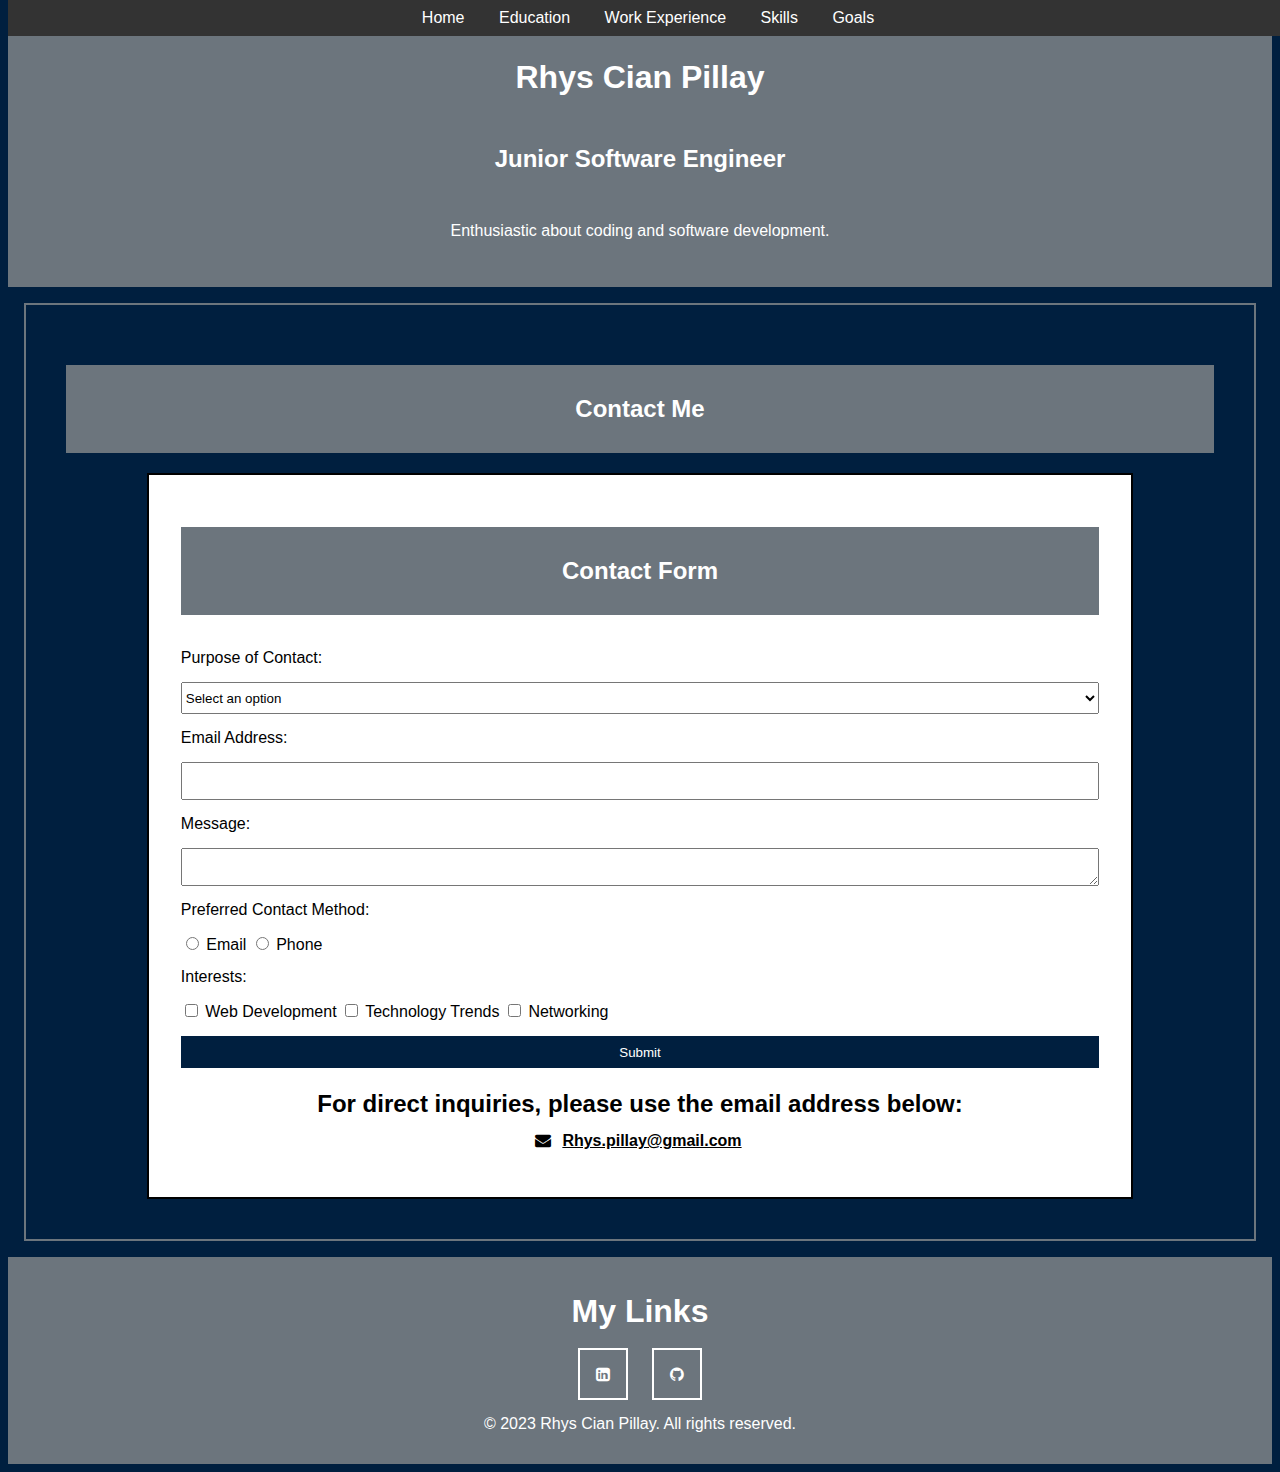
==== contact.html @ 30c59054 "Created html pages for each section" ====
<!DOCTYPE html>
<html lang="en">
  <head>
    <meta charset="UTF-8" />
    <meta name="viewport" content="width=device-width, initial-scale=1.0" />
    <title>Final Digital Resume</title>
    <link rel="stylesheet" href="Style Sheets/mainstylesheet.css" />
    <link
      rel="stylesheet"
      href="https://cdnjs.cloudflare.com/ajax/libs/font-awesome/4.7.0/css/font-awesome.min.css"
    />
  </head>
  <body>
    <header id="header">
      <h1>Rhys Cian Pillay</h1>
      <h2>Junior Software Engineer</h2>
      <p>Enthusiastic about coding and software development.</p>
    </header>
    <nav id="navbar">
      <a href="index.html">Home</a>
      <a href="Education.html">Education</a>
      <a href="work-experience.html">Work Experience</a>
      <a href="skills.html">Skills</a>
      <a href="goals.html">Goals</a>
    </nav>
    <main>
      <section id="contact">
        <h2>Contact Me</h2>
        <form
          id="contactForm"
          action="https://formsubmit.co/rhys.pillay@gmail.com"
          method="POST"
        >
          <h2 class="contactHeading">Contact Form</h2>
          <label class="fieldLabel">Purpose of Contact:</label>
          <select class="formfield" name="contactType" required>
            <option value="" disabled selected>Select an option</option>
            <option value="reachOut">I would like to reach out to you</option>
            <option value="reachMe">I would like you to reach out to me</option>
          </select>
          <label class="fieldLabel">Email Address:</label>
          <input class="formfield" type="email" name="email" required />
          <label class="fieldLabel">Message:</label>
          <textarea class="formfield" name="message" required></textarea>
          <label class="fieldLabel">Preferred Contact Method:</label>
          <div class="contactMethod">
            <input type="radio" name="contactMethod" value="email" required />
            <label class="fieldLabel" for="contactMethod">Email</label>
            <input type="radio" name="contactMethod" value="phone" required />
            <label class="fieldLabel" for="contactMethod">Phone</label>
          </div>
          <label class="fieldLabel">Interests:</label>
          <div class="interests">
            <input
              type="checkbox"
              name="interestWebDev"
              value="webDev"
              required
            />
            <label class="fieldLabel" for="interestWebDev"
              >Web Development</label
            >
            <input type="checkbox" name="interestTech" value="tech" required />
            <label class="fieldLabel" for="interestTech"
              >Technology Trends</label
            >
            <input
              type="checkbox"
              name="interestNetworking"
              value="networking"
              required
            />
            <label class="fieldLabel" for="interestNetworking"
              >Networking</label
            >
          </div>
          <button class="formfield" id="submit" type="submit">Submit</button>
          <div id="formbottom">
            <h3 class="contactlabels">
              For direct inquiries, please use the email address below:
            </h3>
            <p>
              <i class="fa fa-envelope" id="mailIcon"></i
              ><a href="mailto:Rhys.pillay@gmail.com" id="emaillink"
                >Rhys.pillay@gmail.com</a
              >
            </p>
          </div>
        </form>
      </section>
    </main>
    <footer id="footer">
      <h1>My Links</h1>
      <a
        class="footerlink"
        href="https://www.linkedin.com/in/rhys-pillay-34408821b/"
        ><i class="fa fa-linkedin-square" class="iconfooterlink"></i
      ></a>
      <a class="footerlink" href="https://github.com/CursedSSJ"
        ><i class="fa fa-github" class="iconfooterlink"></i
      ></a>
      <p>&copy; 2023 Rhys Cian Pillay. All rights reserved.</p>
    </footer>
  </body>
</html>
---- Style Sheets/mainstylesheet.css ----
/* Home Page CSS Start */

/* header css */

.profile-image img {
  border-radius: 50%;
  height: 180px;
  width: 180px;
  padding: 0;
  margin: 0;
  border: 15px solid transparent;
}

/* NavBar CSS */

#navbar {
  position: fixed;
  top: 0;
  width: 100%;
  background-color: #333;
  padding: 10px 0;
  text-align: center;
}

#navbar a {
  color: white;
  text-decoration: none;
  margin: 0 15px;
}

/* main section css */

#introductionStatement {
  font-size: 18px;
  line-height: 1.6;
  margin: 20px 0;
  padding: 0 20px;
  color: #444;
  text-align: justify;
  border-left: 4px solid #3498db;
}

#introductionStatement::before {
  content: "";
  display: block;
  position: absolute;
  top: 0;
  left: -20px;
  width: 12px;
  height: 100%;
  background-color: #f2f2f2;
  z-index: -1;
}

/* Home Page CSS End */

/* Flex Box */

.flex-container-education {
  display: flex;
  flex-direction: row;
}

.flex-container-work-experience {
  display: flex;
  flex-direction: row;
}

.flex-container-skills {
  display: flex;
  flex-direction: row;
}

.flex-container-goals {
  display: flex;
  flex-direction: row;
}

.flex-container-contact {
  display: flex;
  flex-direction: row;
}

/* Grid CSS */

.flex-container-goals {
  display: flex;
  align-items: center;
  gap: 20px;
}

.list-wrapper {
  background: #6c757d;
  list-style: none;
  padding: 2rem;
  display: grid;
  grid-template-rows: 1fr 1fr 1fr;
  grid-gap: 2vw;
}

.goalHeading {
  color: #ffffff;
  background: #001f3f;
  padding: 2rem;
  border: 2px solid;
}

.list-item {
  padding: 10px;
  background-color: #6c757d;
  color: #ffffff;
  font-weight: 500;
}

/* Body styles */
body {
  font-family: Arial, sans-serif;
  line-height: 1;
  background-color: #001f3f;
  color: #ffffff;
}

h2 {
  background: #6c757d;
  padding: 2rem;
  text-align: center;
}

/* ---- Back to top ---- */

/* #back-to-top > button {
  background-color: #ffffff;
  border-radius: 50%;
  border: 2px solid #ffffff;
  width: 50px;
  height: 50px;
}

#back-to-top > button {
  text-decoration: none;
  color: #001f3f;
}

#back-to-top {
  position: fixed;
  right: 80px;
  bottom: 80px;
} */

/* Header styles */

.heading {
  width: 100%;
}

header {
  background: #6c757d;
  color: white;
  padding: 2rem;
  text-align: center;
}

#headerlinks {
  display: flex;
  flex-direction: row;
  justify-content: center;
  text-align: center;
  background: #6c757d;
  padding: 1rem;
}

#contactLink {
  color: #fff;
  text-decoration: none;
  margin: 0 10px;
  border: 2px solid;
  padding: 1rem;
  width: 40%;
  display: block;
  float: left;
}

#contactLink:hover {
  background-color: lightblue;
}

#githubLink {
  color: #fff;
  text-decoration: none;
  margin: 0 10px;
  border: 2px solid;
  padding: 1rem;
  width: 40%;
  display: block;
  float: left;
}

#githubLink:hover {
  background-color: lightblue;
}

/* Section styles */

.responsibilities {
  line-height: 1.5rem;
}

#education,
#work-experience,
#skills,
#goals,
#contact {
  background: #001f3f;
  padding: 40px;
  border: 2px solid #6c757d;
  margin: 1rem;
}

.educationListHeading {
  list-style-type: none;
  font-size: 1.5rem;
  margin-bottom: 1rem;
}

section {
  margin-bottom: 2rem;
}

/* Form styles */

.fieldLabel {
  color: #000000;
  margin-bottom: 1rem;
  margin-top: 1rem;
}

#mailIcon {
  color: #000000;
  padding-right: 0.5rem;
}

#contactForm {
  display: flex;
  flex-direction: column;
  width: 80%;
  margin-left: auto;
  margin-right: auto;
  border: 2px solid #000000;
  padding: 2rem;
  background: #ffffff;
}

.contactlabels {
  color: #000000;
  text-align: center;
  font-size: 1.5rem;
  margin-bottom: 1rem;
  font-weight: bold;
}

.interests {
  margin-bottom: 1rem;
}

.formfield {
  height: 2rem;
}

#emaillink {
  color: #000000;
  padding: 0.2rem;
  font-weight: 700;
}

#emaillink:hover {
  color: lightblue;
}

#submit {
  background-color: #001f3f;
  color: white;
  padding: 0.5rem 1rem;
  border: none;
  cursor: pointer;
}

#submit:hover {
  background-color: lightblue;
}

#formbottom {
  text-align: center;
}

footer {
  background-color: #6c757d;
  color: white;
  text-align: center;
  padding: 1rem;
}

.footerlink {
  color: #fff;
  text-decoration: none;
  margin: 0 10px;
  border: 2px solid;
  padding: 1rem;
  /* width: 40%; */
  display: inline-flex;
}

.footerlink:hover {
  background-color: lightblue;
}

.iconfooterlink {
  font-size: 2rem;
}

/* image container css */

.image-container {
  max-width: 35%;
}

.image-container img {
  width: 100%;
  height: auto;
  display: block;
  border: 1px solid #ccc;
}

@media only screen and (max-width: 800px) {
  .flex-container-skills,
  .flex-container-education,
  .flex-container-work-experience,
  .flex-container-skills,
  .flex-container-goals,
  .flex-container-contact {
    justify-content: center;
  }

  #education,
  #work-experience,
  #skills,
  #goals,
  #contact {
    padding: 10px;
    font-size: 0.7rem;
    margin: 0;
  }
  .educationListHeading,
  .contactlabels {
    font-size: 1rem;
  }

  ul {
    padding: 0px 25px 0px 25px;
  }

  main {
    padding: 1rem;
  }

  h1 {
    font-size: 1.5rem;
  }

  h2 {
    font-size: 1.2rem;
    text-align: center;
  }

  h3 {
    font-size: 1rem;
  }

  h4 {
    font-size: 0.9rem;
  }

  #contactForm {
    width: auto !important;
  }

  #contactLink,
  #githubLink {
    width: 100%;
    margin: 5px 0;
  }

  .image-container {
    max-width: 100%;
    display: none;
  }

  .image-container img {
    width: 100%;
    height: auto;
  }

  .formfield {
    height: 1.5rem;
    font-size: 0.8rem;
  }

  #submit {
    padding: 0.3rem 0.6rem;
    font-size: 0.8rem;
  }
}
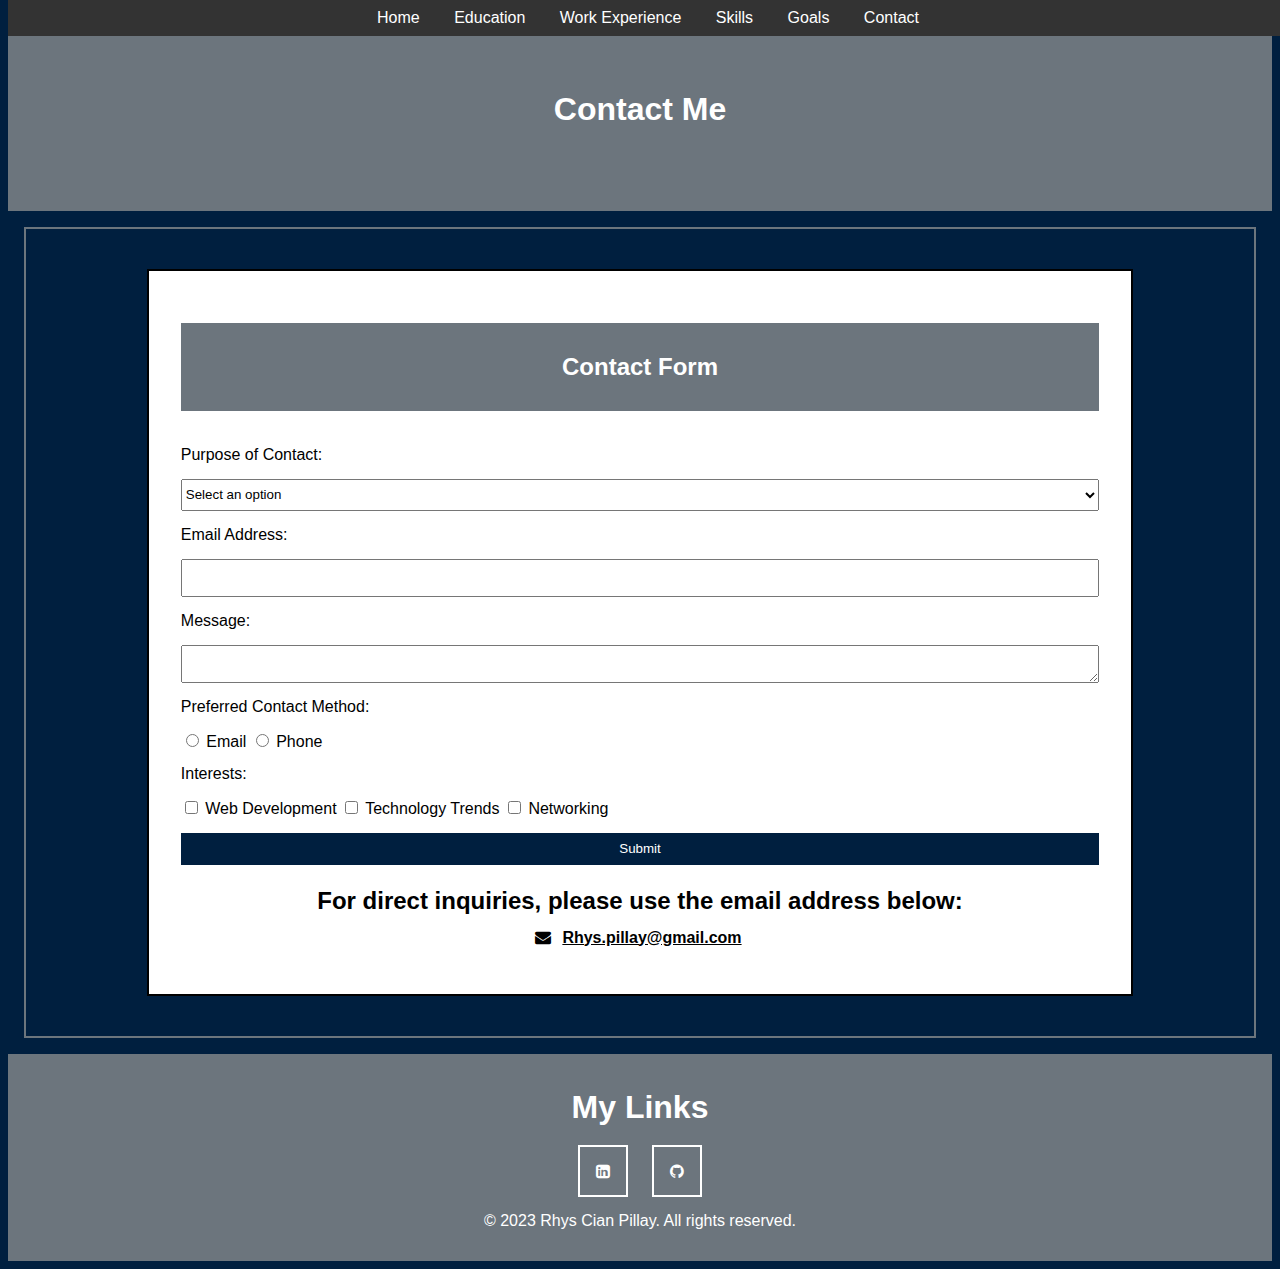
==== commit e77bb324: "Added background images to pages" ====
--- a/contact.html
+++ b/contact.html
@@ -11,10 +11,12 @@
     />
   </head>
   <body>
-    <header id="header">
-      <h1>Rhys Cian Pillay</h1>
-      <h2>Junior Software Engineer</h2>
-      <p>Enthusiastic about coding and software development.</p>
+    <header id="contactheader">
+      <div class="title">
+        <h1 id="mainsecName">
+          <strong>Contact Me</strong>
+        </h1>
+      </div>
     </header>
     <nav id="navbar">
       <a href="index.html">Home</a>
@@ -22,10 +24,10 @@
       <a href="work-experience.html">Work Experience</a>
       <a href="skills.html">Skills</a>
       <a href="goals.html">Goals</a>
+      <a href="contact.html">Contact</a>
     </nav>
     <main>
       <section id="contact">
-        <h2>Contact Me</h2>
         <form
           id="contactForm"
           action="https://formsubmit.co/rhys.pillay@gmail.com"
--- a/Style Sheets/mainstylesheet.css
+++ b/Style Sheets/mainstylesheet.css
@@ -1,14 +1,73 @@
-/* Home Page CSS Start */
-
 /* header css */
+
+#mainheader {
+  text-align: center;
+  background-image: url(https://images.unsplash.com/photo-1488590528505-98d2b5aba04b?ixlib=rb-4.0.3&ixid=M3wxMjA3fDB8MHxwaG90by1wYWdlfHx8fGVufDB8fHx8fA%3D%3D&auto=format&fit=crop&w=2070&q=80);
+  background-repeat: no-repeat;
+  background-size: cover;
+  background-position: center;
+}
+
+#workexperienceheader {
+  text-align: center;
+  background-image: url(https://images.unsplash.com/photo-1497366811353-6870744d04b2?ixlib=rb-4.0.3&ixid=M3wxMjA3fDB8MHxwaG90by1wYWdlfHx8fGVufDB8fHx8fA%3D%3D&auto=format&fit=crop&w=2069&q=80);
+  background-repeat: no-repeat;
+  background-size: cover;
+  background-position: center;
+}
+
+#educationheader {
+  text-align: center;
+  background-image: url(https://plus.unsplash.com/premium_photo-1681843661864-3f46bfb1a4fb?ixlib=rb-4.0.3&ixid=M3wxMjA3fDB8MHxwaG90by1wYWdlfHx8fGVufDB8fHx8fA%3D%3D&auto=format&fit=crop&w=2070&q=80);
+  background-repeat: no-repeat;
+  background-size: cover;
+  background-position: center;
+}
+
+#skillsheader {
+  text-align: center;
+  background-image: url(https://images.unsplash.com/photo-1508317469940-e3de49ba902e?ixlib=rb-4.0.3&ixid=M3wxMjA3fDB8MHxwaG90by1wYWdlfHx8fGVufDB8fHx8fA%3D%3D&auto=format&fit=crop&w=2070&q=80);
+  background-repeat: no-repeat;
+  background-size: cover;
+  background-position: center;
+}
+
+#goalsheader {
+  text-align: center;
+  background-image: url(https://images.unsplash.com/photo-1544819667-9bfc1de23d4e?ixlib=rb-4.0.3&ixid=M3wxMjA3fDB8MHxwaG90by1wYWdlfHx8fGVufDB8fHx8fA%3D%3D&auto=format&fit=crop&w=2070&q=80);
+  background-repeat: no-repeat;
+  background-size: cover;
+  background-position: center;
+}
+
+#contactheader {
+  text-align: center;
+  background-image: url(https://images.unsplash.com/photo-1587560699334-cc4ff634909a?ixlib=rb-4.0.3&ixid=M3wxMjA3fDB8MHxwaG90by1wYWdlfHx8fGVufDB8fHx8fA%3D%3D&auto=format&fit=crop&w=2070&q=80);
+  background-repeat: no-repeat;
+  background-size: cover;
+  background-position: center;
+}
 
 .profile-image img {
   border-radius: 50%;
-  height: 180px;
-  width: 180px;
+  height: 286px;
+  width: 290px;
   padding: 0;
   margin: 0;
   border: 15px solid transparent;
+}
+
+#mainsecName {
+  background: #6c757d;
+  padding: 2rem;
+  text-align: center;
+  width: 50%;
+  margin-left: auto;
+  margin-right: auto;
+}
+
+#subtext {
+  font-size: 1rem;
 }
 
 /* NavBar CSS */
@@ -29,30 +88,16 @@
 }
 
 /* main section css */
-
 #introductionStatement {
-  font-size: 18px;
-  line-height: 1.6;
-  margin: 20px 0;
-  padding: 0 20px;
-  color: #444;
-  text-align: justify;
-  border-left: 4px solid #3498db;
-}
-
-#introductionStatement::before {
-  content: "";
-  display: block;
-  position: absolute;
-  top: 0;
-  left: -20px;
-  width: 12px;
-  height: 100%;
-  background-color: #f2f2f2;
-  z-index: -1;
-}
-
-/* Home Page CSS End */
+  border: 2px solid #6c757d;
+  background-color: #ffffff;
+  color: black;
+  padding: 20px;
+  border-radius: 8px;
+  text-align: center;
+  font-size: 1.5rem;
+  font-weight: 300;
+}
 
 /* Flex Box */
 
@@ -330,6 +375,8 @@
   border: 1px solid #ccc;
 }
 
+/* media queries */
+
 @media only screen and (max-width: 800px) {
   .flex-container-skills,
   .flex-container-education,
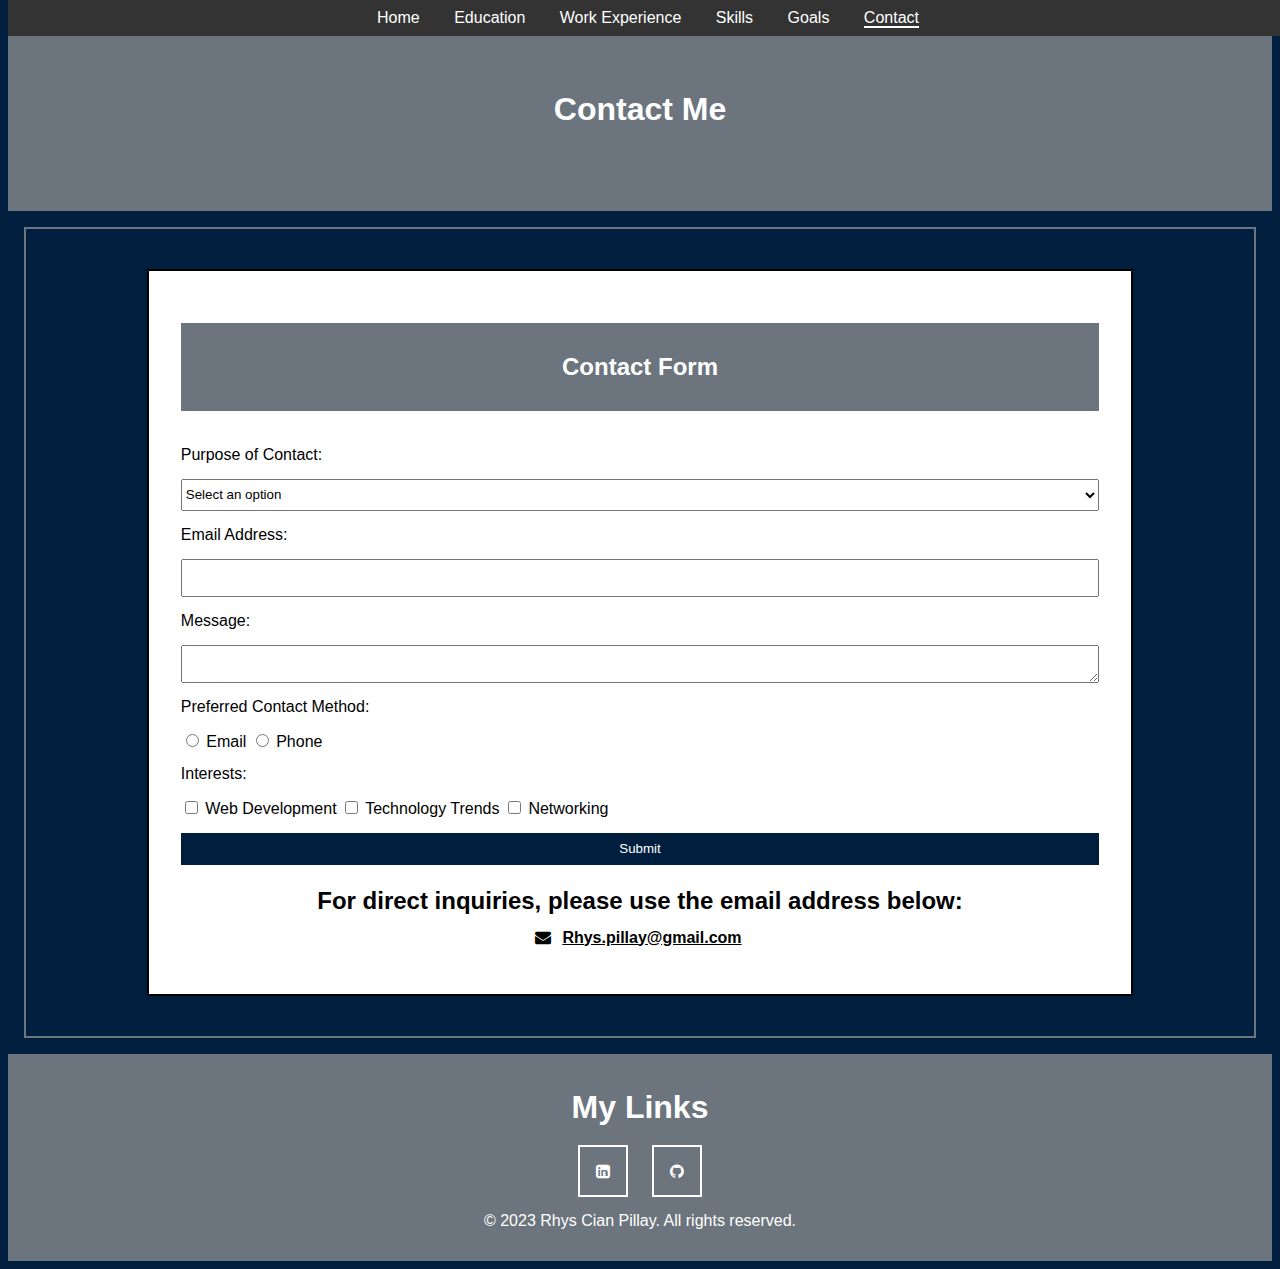
==== commit 4570054a: "worked on responsiveness" ====
--- a/contact.html
+++ b/contact.html
@@ -24,7 +24,7 @@
       <a href="work-experience.html">Work Experience</a>
       <a href="skills.html">Skills</a>
       <a href="goals.html">Goals</a>
-      <a href="contact.html">Contact</a>
+      <a class="activeTab" href="contact.html">Contact</a>
     </nav>
     <main>
       <section id="contact">
--- a/Style Sheets/mainstylesheet.css
+++ b/Style Sheets/mainstylesheet.css
@@ -72,6 +72,10 @@
 
 /* NavBar CSS */
 
+.activeTab {
+  border-bottom: 2px solid;
+}
+
 #navbar {
   position: fixed;
   top: 0;
@@ -141,6 +145,7 @@
   display: grid;
   grid-template-rows: 1fr 1fr 1fr;
   grid-gap: 2vw;
+  grid-template-columns: 1fr 1fr 1fr 1fr;
 }
 
 .goalHeading {
@@ -155,6 +160,7 @@
   background-color: #6c757d;
   color: #ffffff;
   font-weight: 500;
+  text-align: center;
 }
 
 /* Body styles */
@@ -170,27 +176,6 @@
   padding: 2rem;
   text-align: center;
 }
-
-/* ---- Back to top ---- */
-
-/* #back-to-top > button {
-  background-color: #ffffff;
-  border-radius: 50%;
-  border: 2px solid #ffffff;
-  width: 50px;
-  height: 50px;
-}
-
-#back-to-top > button {
-  text-decoration: none;
-  color: #001f3f;
-}
-
-#back-to-top {
-  position: fixed;
-  right: 80px;
-  bottom: 80px;
-} */
 
 /* Header styles */
 
@@ -377,7 +362,9 @@
 
 /* media queries */
 
-@media only screen and (max-width: 800px) {
+/* mobile responsiveness */
+
+@media only screen and (max-width: 768px) {
   .flex-container-skills,
   .flex-container-education,
   .flex-container-work-experience,
@@ -456,3 +443,171 @@
     font-size: 0.8rem;
   }
 }
+
+/* tablet responsiveness */
+
+@media only screen and (min-width: 769px) and (max-width: 1024px) {
+  .list-wrapper {
+    font-size: 0.5rem;
+  }
+
+  .flex-container-skills,
+  .flex-container-education,
+  .flex-container-work-experience,
+  .flex-container-skills,
+  .flex-container-goals,
+  .flex-container-contact {
+    justify-content: center;
+  }
+
+  #education,
+  #work-experience,
+  #skills,
+  #goals,
+  #contact {
+    padding: 10px;
+    font-size: 0.7rem;
+    margin: 0;
+  }
+  .educationListHeading,
+  .contactlabels {
+    font-size: 1rem;
+  }
+
+  ul {
+    padding: 0px 25px 0px 25px;
+  }
+
+  main {
+    padding: 1rem;
+  }
+
+  h1 {
+    font-size: 1.5rem;
+  }
+
+  h2 {
+    font-size: 1.2rem;
+    text-align: center;
+  }
+
+  h3 {
+    font-size: 1rem;
+  }
+
+  h4 {
+    font-size: 0.9rem;
+  }
+
+  #contactForm {
+    width: auto !important;
+  }
+
+  #contactLink,
+  #githubLink {
+    width: 100%;
+    margin: 5px 0;
+  }
+
+  .image-container {
+    max-width: 100%;
+    display: none;
+  }
+
+  .image-container img {
+    width: 100%;
+    height: auto;
+  }
+
+  .formfield {
+    height: 1.5rem;
+    font-size: 0.8rem;
+  }
+
+  #submit {
+    padding: 0.3rem 0.6rem;
+    font-size: 0.8rem;
+  }
+}
+
+/* laptop responsiveness */
+
+@media only screen and (min-width: 1025px) and (max-width: 1215px) {
+  .flex-container-skills,
+  .flex-container-education,
+  .flex-container-work-experience,
+  .flex-container-skills,
+  .flex-container-goals,
+  .flex-container-contact {
+    justify-content: center;
+  }
+
+  #education,
+  #work-experience,
+  #skills,
+  #goals,
+  #contact {
+    padding: 10px;
+    font-size: 0.7rem;
+    margin: 0;
+  }
+  .educationListHeading,
+  .contactlabels {
+    font-size: 1rem;
+  }
+
+  ul {
+    padding: 0px 25px 0px 25px;
+  }
+
+  main {
+    padding: 1rem;
+  }
+
+  h1 {
+    font-size: 1.5rem;
+  }
+
+  h2 {
+    font-size: 1.2rem;
+    text-align: center;
+  }
+
+  h3 {
+    font-size: 1rem;
+  }
+
+  h4 {
+    font-size: 0.9rem;
+  }
+
+  #contactForm {
+    width: auto !important;
+  }
+
+  #contactLink,
+  #githubLink {
+    width: 100%;
+    margin: 5px 0;
+  }
+
+  .image-container {
+    max-width: 100%;
+    display: none;
+  }
+
+  .image-container img {
+    width: 100%;
+    height: auto;
+  }
+
+  .formfield {
+    height: 1.5rem;
+    font-size: 0.8rem;
+  }
+
+  #submit {
+    padding: 0.3rem 0.6rem;
+    font-size: 0.8rem;
+  }
+}
